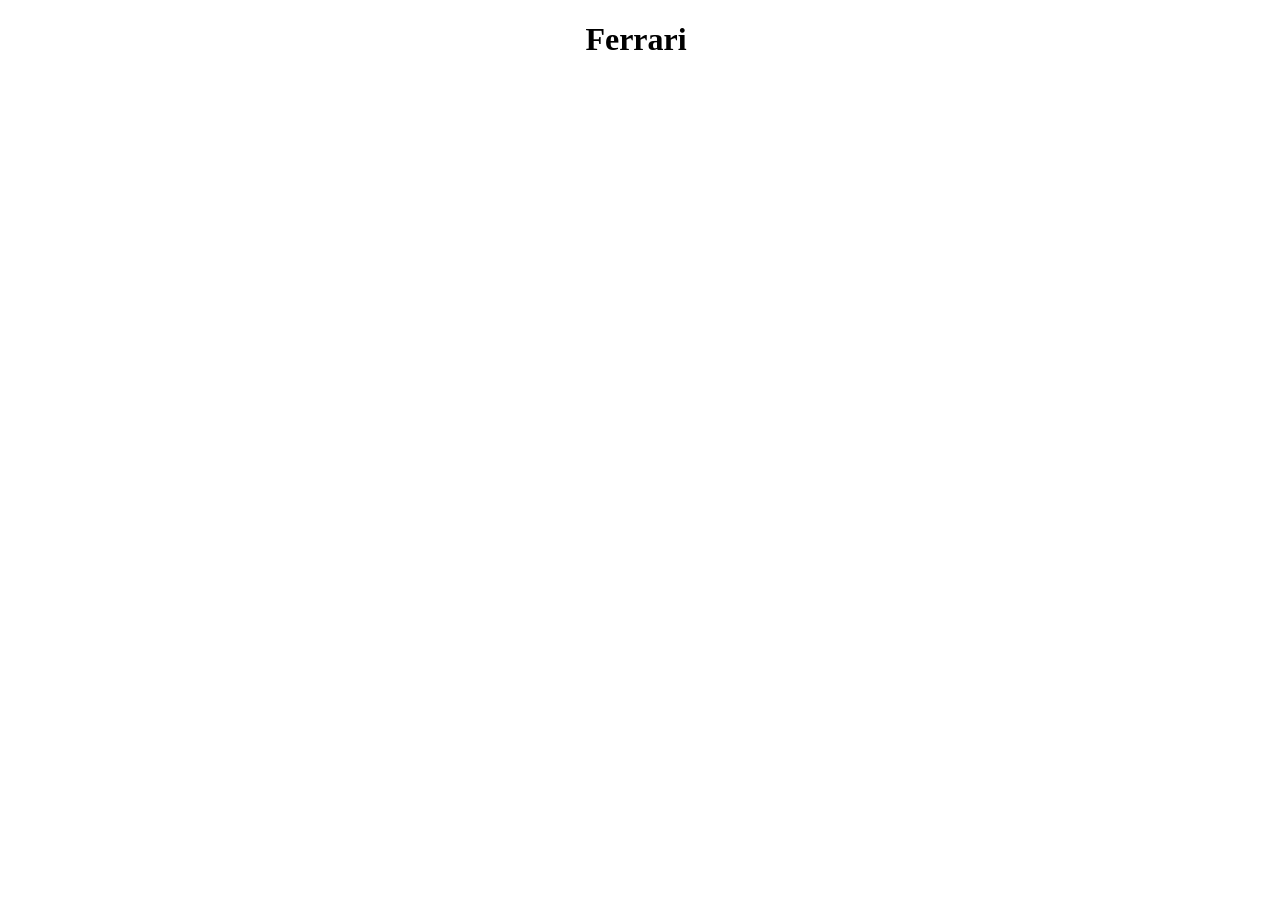
==== index.html @ 6731528c "Add files via upload" ====
<!DOCTYPE html>
<html lang="pt-br">
<head>
    <meta charset="UTF-8">
    <meta name="viewport" content="width=device-width, initial-scale=1.0">
    <link rel="shortcut icon" href="64.png" type="image/x-icon">
    <title>Document</title>
</head>
<link rel="stylesheet" href="style.css">
<body>
    
    <h1>
        Ferrari
        <img src="" alt="">

    </h1>
</body>
</html>
---- style.css ----
body{
    background-color: ;
}
h1{
    text-align: center;
    

}
img{
    text-align: center;
}
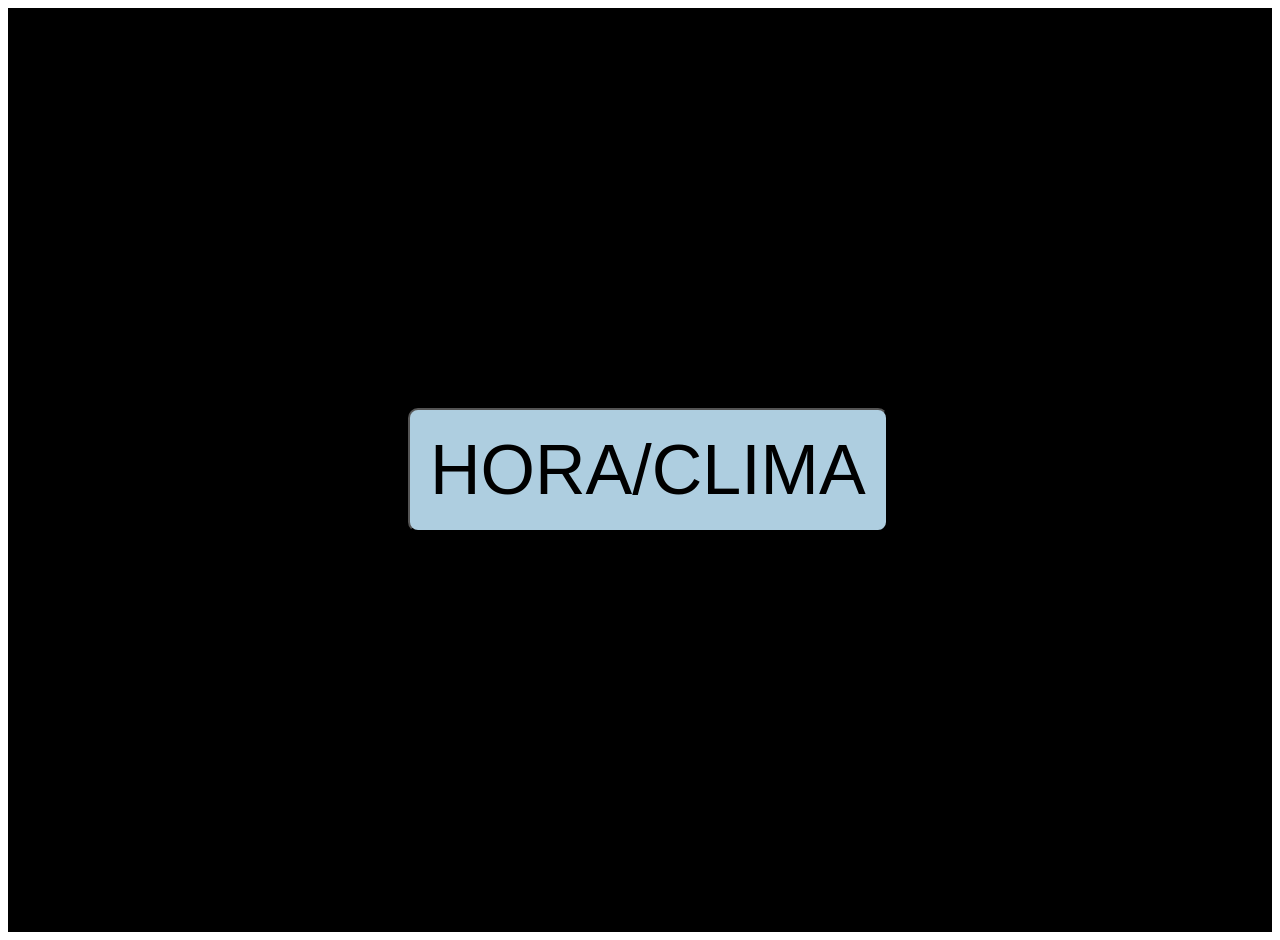
==== commit f26d89f7: "Add files via upload" ====
--- a/index.html
+++ b/index.html
@@ -8,11 +8,8 @@
 </head>
 <link rel="stylesheet" href="style.css">
 <body>
-    
-    <h1>
-        Ferrari
-        <img src="" alt="">
-
-    </h1>
+    <header>
+       <a href=""><button type="button">HORA/CLIMA</button></a> 
+    </header>
 </body>
 </html>
--- a/style.css
+++ b/style.css
@@ -1,11 +1,22 @@
-body{
-    background-color: ;
+header{
+    text-align: center;
+    padding: 400px;
+    background-color: black;
+   
 }
-h1{
-    text-align: center;
+button{
+    padding: 20px;
+    border-radius: 10px;
+    background-color: rgb(174, 206, 224);
+    font-size: 70px;
+}
+
+button:hover{
+    background-color: aqua;
+    color: black;
+}
+
+
+
     
-
-}
-img{
-    text-align: center;
-}+      
